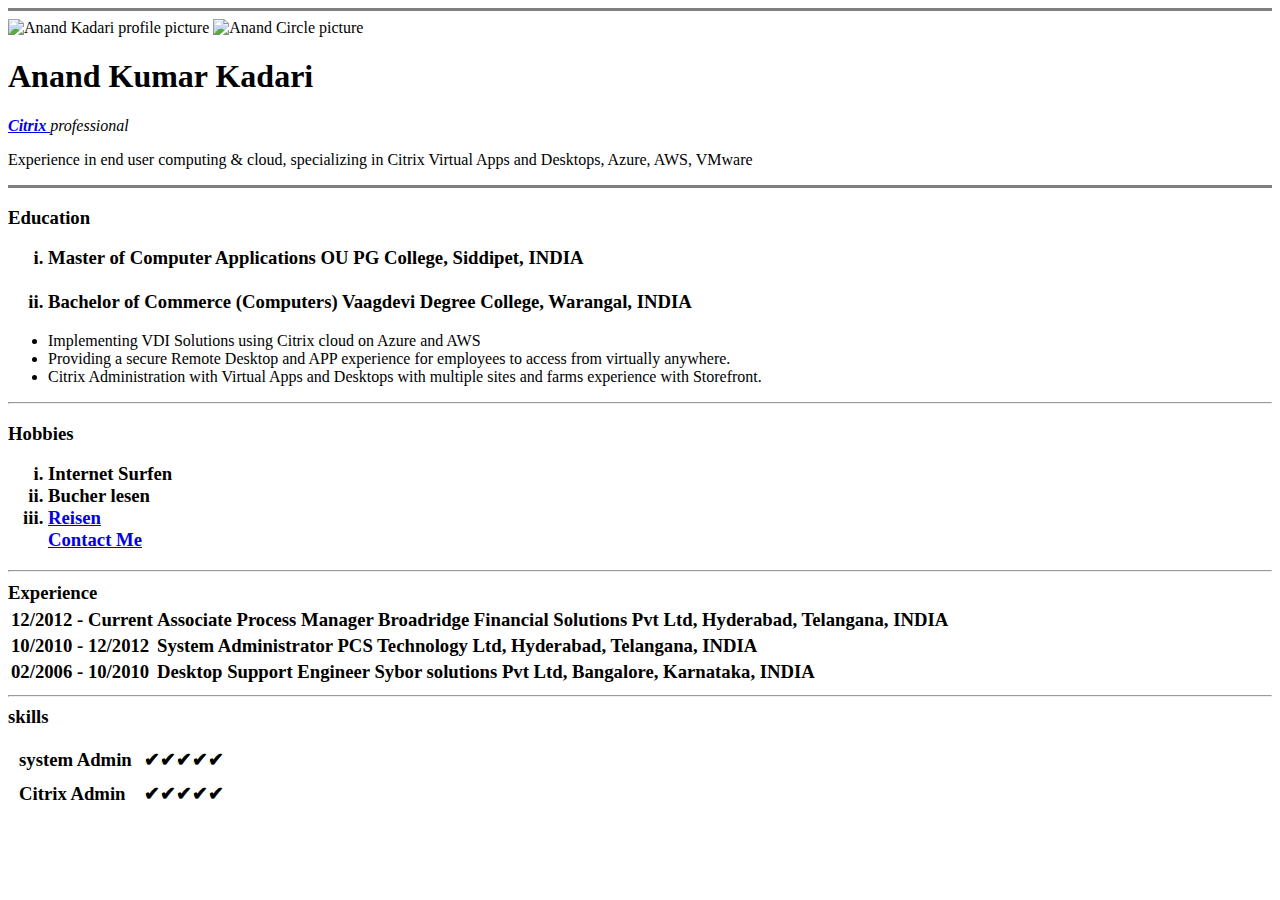
==== index.html @ 4a128c4e "Initial CV information" ====
<!DOCTYPE html>
<html lang="en" dir="ltr">

<head>
  <meta charset="utf-8">
  <title>Anand Personal Site</title>
</head>

<body>
  <hr size="3" noshade>
  <img src="https://encrypted-tbn0.gstatic.com/images?q=tbn:ANd9GcQgg82PZU2XLIEuM5zIPnEyllD2DZcavSLEaGvr3EOJP_RpG2iKLx_aWbk" alt="Anand Kadari profile picture">
  <img src="E:\Atom\web development\Html - Personal site\Anand Kadari res.png" alt="Anand Circle picture">
  <h1>Anand Kumar Kadari</h1>
  <p><em><strong><a href="https://www.citrix.com/en-in/">Citrix </a></strong>professional</em></p>
  <p>Experience in end user computing & cloud, specializing in Citrix Virtual Apps and Desktops, Azure, AWS, VMware</p>
  <hr size="3" noshade>
  <h3>Education <br>
    <ol type="i">
      <li>Master of Computer Applications
        OU PG College, Siddipet,
        INDIA</li>
      <br>
      <li>Bachelor of Commerce (Computers)
        Vaagdevi Degree College, Warangal, INDIA</li>
    </ol>
  </h3>
  <ul>
    <li>Implementing VDI Solutions using Citrix cloud on Azure and AWS</li>
    <li>Providing a secure Remote Desktop and APP experience for employees to access from virtually anywhere.</li>
    <li>Citrix Administration with Virtual Apps and Desktops with multiple sites and farms experience with Storefront.</li>
  </ul>
<hr>
  <h3>Hobbies <br>
    <ol type="i">
      <li>Internet Surfen</li>
      <li>Bucher lesen</li>
      <li><a href="https://www.youtube.com/c/NaaAnveshana">Reisen </a> </li>
      <a href="E:\Atom\web development\Html - Personal site\Contact Me.html">Contact Me</a>
    </ol>
<hr>
    <table>
      <tr>Experience </tr>
      <tr>
        <td>12/2012 - Current</td>
        <td>Associate Process Manager
          Broadridge Financial Solutions Pvt Ltd,
          Hyderabad, Telangana, INDIA
        </td>
      <tr>
        <td>10/2010 - 12/2012</td>
        <td>System Administrator
          PCS Technology Ltd,
          Hyderabad, Telangana, INDIA
        </td>
      </tr>
      <tr>
        <td> 02/2006 - 10/2010</td>
        <td>Desktop Support Engineer
          Sybor solutions Pvt Ltd,
          Bangalore, Karnataka, INDIA
        </td>
      </tr>
    </table>
<hr>
    <table cellspacing="10">
      <tr>
        skills
      </tr>
      <tr>
        <td>system Admin</td>
        <td>✔✔✔✔✔</td>
      </tr>
      <tr>
        <td>Citrix Admin</td>
        <td>✔✔✔✔✔</td>
      </tr>
    </table>
</body>

</html>
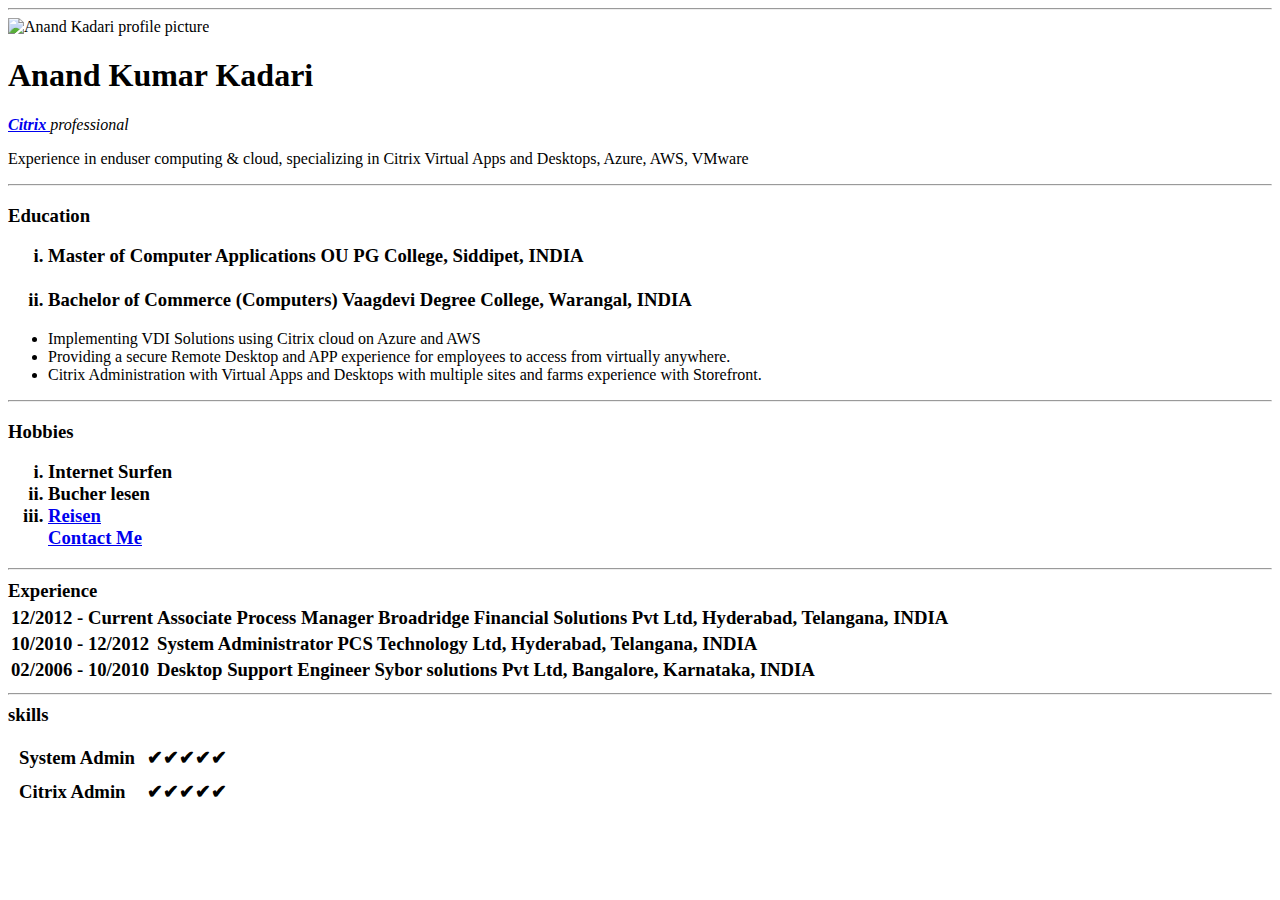
==== commit c5623957: "with css updates" ====
--- a/index.html
+++ b/index.html
@@ -4,16 +4,16 @@
 <head>
   <meta charset="utf-8">
   <title>Anand Personal Site</title>
+  <link rel="stylesheet" href="css/style.css">
 </head>
 
 <body>
-  <hr size="3" noshade>
+  <hr>
   <img src="https://encrypted-tbn0.gstatic.com/images?q=tbn:ANd9GcQgg82PZU2XLIEuM5zIPnEyllD2DZcavSLEaGvr3EOJP_RpG2iKLx_aWbk" alt="Anand Kadari profile picture">
-  <img src="E:\Atom\web development\Html - Personal site\Anand Kadari res.png" alt="Anand Circle picture">
   <h1>Anand Kumar Kadari</h1>
   <p><em><strong><a href="https://www.citrix.com/en-in/">Citrix </a></strong>professional</em></p>
-  <p>Experience in end user computing & cloud, specializing in Citrix Virtual Apps and Desktops, Azure, AWS, VMware</p>
-  <hr size="3" noshade>
+  <p>Experience in enduser computing & cloud, specializing in Citrix Virtual Apps and Desktops, Azure, AWS, VMware</p>
+  <hr>
   <h3>Education <br>
     <ol type="i">
       <li>Master of Computer Applications
@@ -29,7 +29,7 @@
     <li>Providing a secure Remote Desktop and APP experience for employees to access from virtually anywhere.</li>
     <li>Citrix Administration with Virtual Apps and Desktops with multiple sites and farms experience with Storefront.</li>
   </ul>
-<hr>
+  <hr>
   <h3>Hobbies <br>
     <ol type="i">
       <li>Internet Surfen</li>
@@ -37,7 +37,7 @@
       <li><a href="https://www.youtube.com/c/NaaAnveshana">Reisen </a> </li>
       <a href="E:\Atom\web development\Html - Personal site\Contact Me.html">Contact Me</a>
     </ol>
-<hr>
+    <hr>
     <table>
       <tr>Experience </tr>
       <tr>
@@ -61,13 +61,13 @@
         </td>
       </tr>
     </table>
-<hr>
+    <hr>
     <table cellspacing="10">
       <tr>
         skills
       </tr>
       <tr>
-        <td>system Admin</td>
+        <td>System Admin</td>
         <td>✔✔✔✔✔</td>
       </tr>
       <tr>
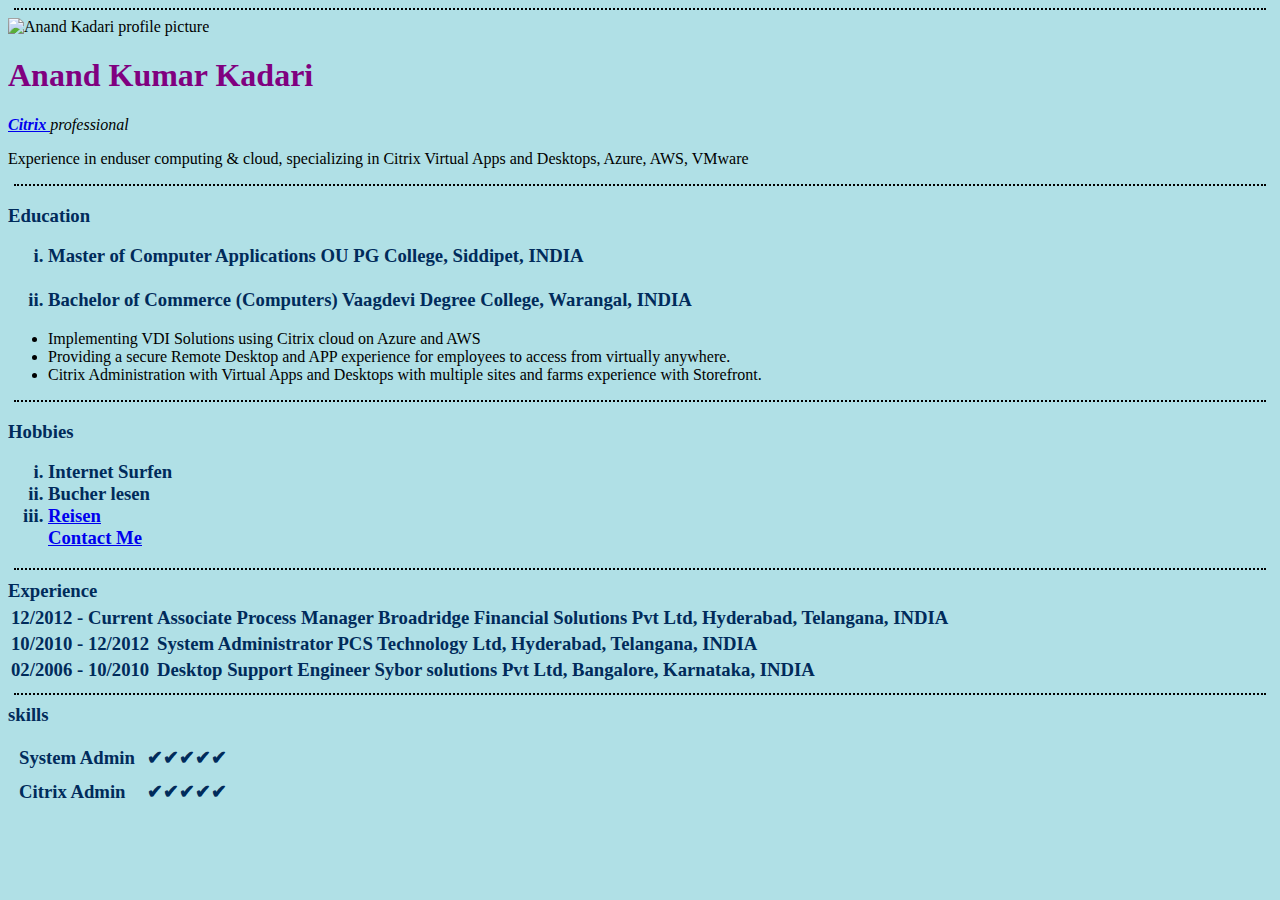
==== commit 937fb70a: "Update index.html" ====
--- a/index.html
+++ b/index.html
@@ -4,7 +4,7 @@
 <head>
   <meta charset="utf-8">
   <title>Anand Personal Site</title>
-  <link rel="stylesheet" href="css/style.css">
+  <link rel="stylesheet" href="CSS/style.css">
 </head>
 
 <body>
--- a/CSS/style.css
+++ b/CSS/style.css
@@ -0,0 +1,19 @@
+body {
+  background-color: powderblue;
+}
+
+h1 {
+  color: purple;
+}
+
+h3 {
+  color: #002B5B;
+}
+
+hr {
+  border-style: none;
+  border-top-style: dotted;
+  border-color: black;
+  border-width: 2px;
+  width: 99%;
+}
